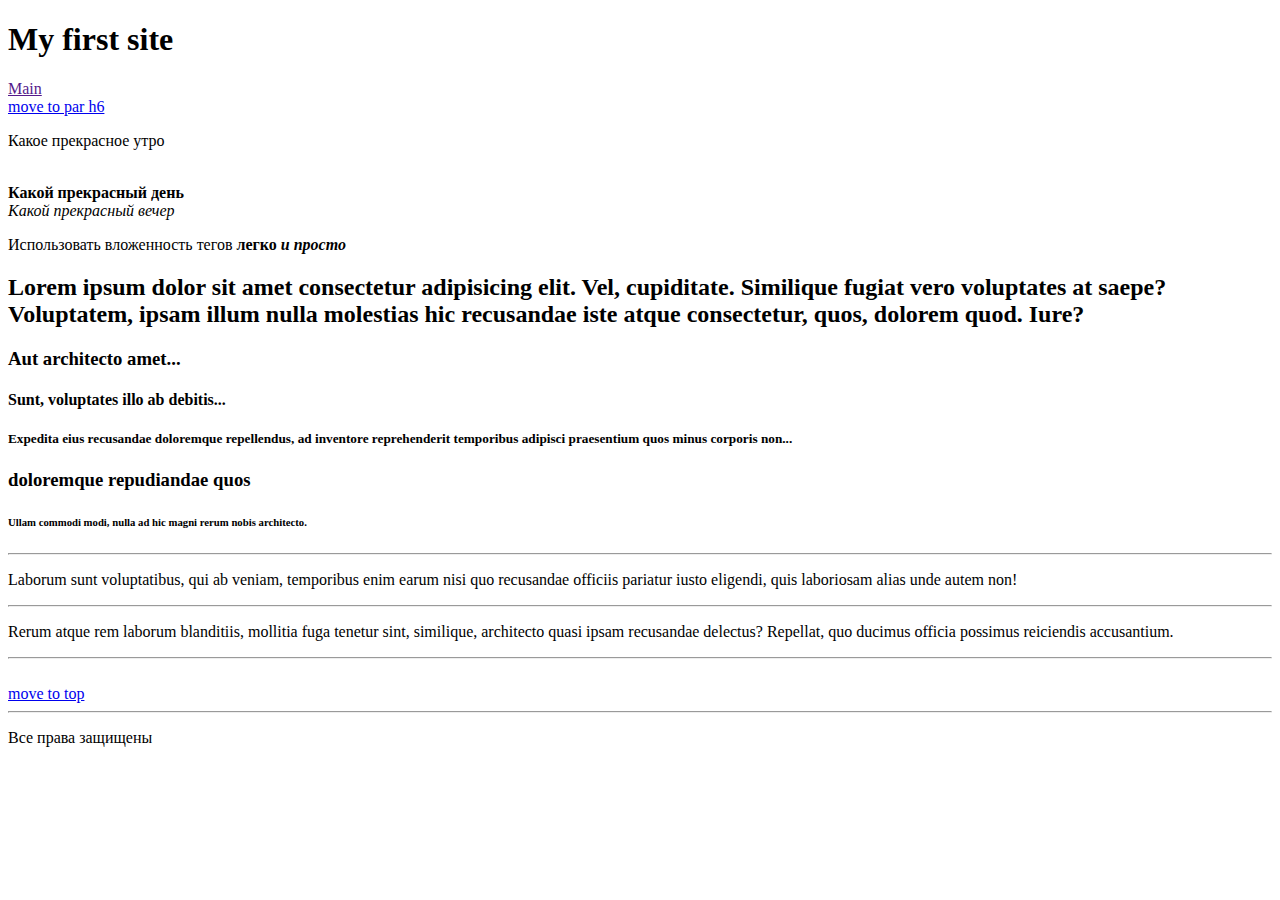
==== index.html @ 891bbf65 "commit2" ====
<!DOCTYPE html>
<!--task 3-->
<html lang="en">
<head>
    <meta charset="UTF-8">
    <meta http-equiv="X-UA-Compatible" content="IE=edge">
    <meta name="viewport" content="width=device-width, initial-scale=1.0">
    <title>Document</title>
</head>
<body>
    <!--task 4-->
    <h1>My first site</h1>
    <a name="top"></a>
    <a href="">Main</a>
    <br>
    <a href="#ph6">move to par h6</a>
    <br>
        <p>Какое прекрасное утро</p>
    <br>
        <b>Какой прекрасный день</b>
    <br>
        <i>Какой прекрасный вечер</i>
    <br>
    <!--task 5-->
    <p>Использовать вложенность тегов
        <b>легко
            <i>и просто</i>
        </b>
    </p>        
    <p>
        <h2>
            Lorem ipsum dolor sit amet consectetur adipisicing elit. Vel, cupiditate. Similique fugiat vero voluptates at saepe? Voluptatem, ipsam illum nulla molestias hic recusandae iste atque consectetur, quos, dolorem quod. Iure?
        </h2>
    </p>
    <!--task 6-->
        <h3>
            Aut architecto amet...
        </h3>
    <!--task 7-->
        <h4>
            Sunt, voluptates illo ab debitis...
        </h4>
    <!--task 8-->
    <p>
        <h5>
            Expedita eius recusandae doloremque repellendus, ad inventore reprehenderit temporibus adipisci praesentium quos minus corporis non...
        </h5>
    </p>
    <!--task 9-->
    <h3>
        doloremque repudiandae quos
    </h3>
    <a name="ph6">
    <!--task 10-->
    <p>
        <h6>
            Ullam commodi modi, nulla ad hic magni rerum nobis architecto.
        </h6>
    </p>
    </a>
    <!--task 11-->
    <hr>
    <p>
        Laborum sunt voluptatibus, qui ab veniam, temporibus enim earum nisi quo recusandae officiis pariatur iusto eligendi, quis laboriosam alias unde autem non!
    </p>
    <hr>
    <p>
        Rerum atque rem laborum blanditiis, mollitia fuga tenetur sint, similique, architecto quasi ipsam recusandae delectus? Repellat, quo ducimus officia possimus reiciendis accusantium.
    </p>
    <hr>
    <br>
    <a href="#top">move to top</a>
    <br>
    <hr>
    <!--task 12-->
    <p>
        Все права защищены
    </p>
</body>
</html>
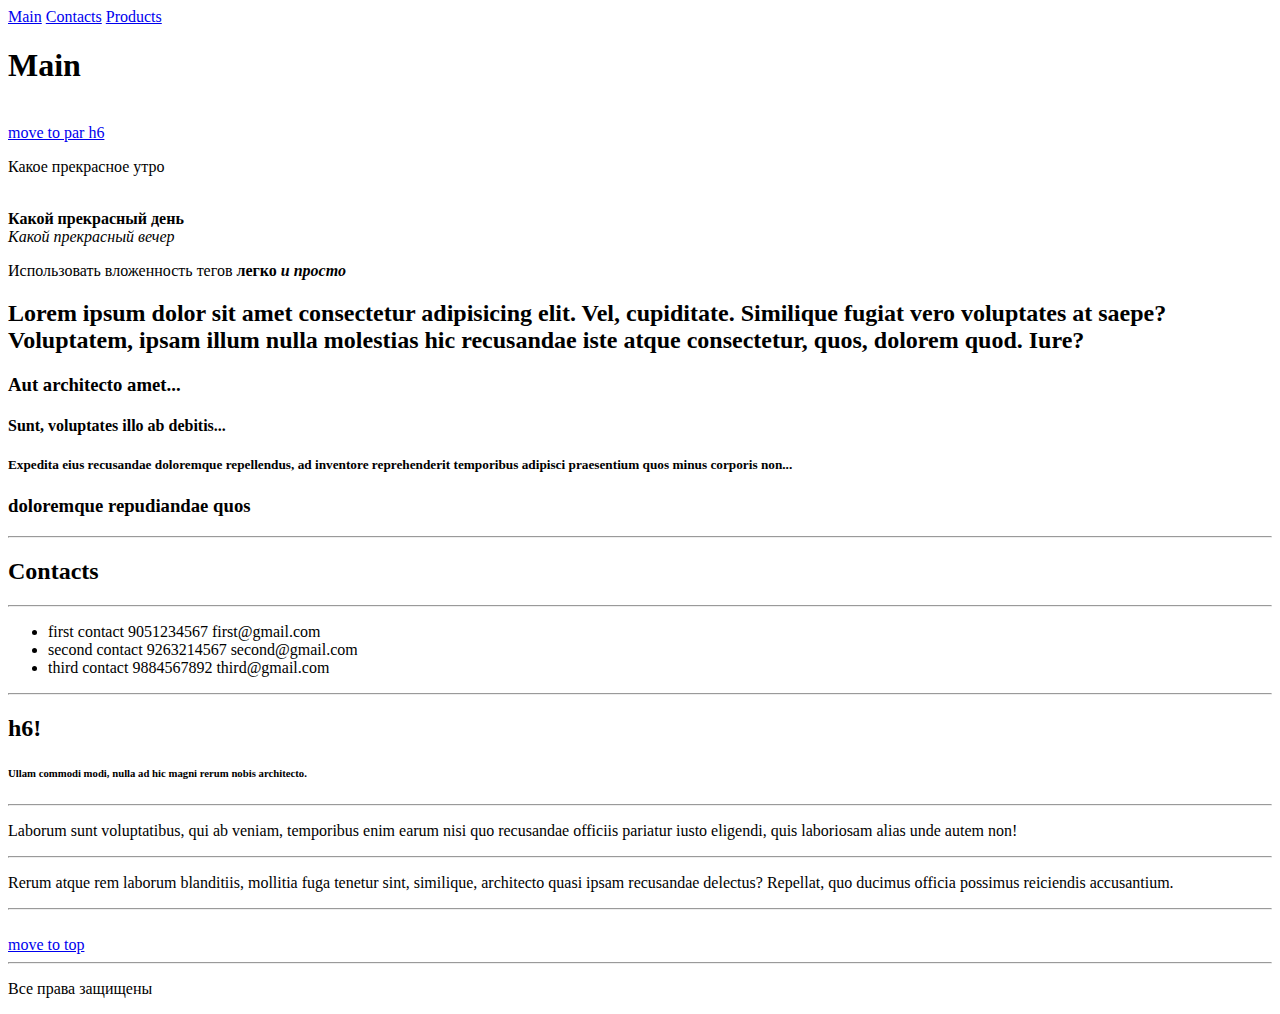
==== commit 8df5af23: "commit2" ====
--- a/index.html
+++ b/index.html
@@ -1,5 +1,4 @@
 <!DOCTYPE html>
-<!--task 3-->
 <html lang="en">
 <head>
     <meta charset="UTF-8">
@@ -8,10 +7,13 @@
     <title>Document</title>
 </head>
 <body>
-    <!--task 4-->
-    <h1>My first site</h1>
+    <!-- task1 -->
     <a name="top"></a>
-    <a href="">Main</a>
+    <a href="index.html">Main</a>
+    <a href="contacts.html">Contacts</a>
+    <a href="products.html">Products</a>
+    <h1>Main</h1>
+    <!-- task2 -->
     <br>
     <a href="#ph6">move to par h6</a>
     <br>
@@ -21,7 +23,6 @@
     <br>
         <i>Какой прекрасный вечер</i>
     <br>
-    <!--task 5-->
     <p>Использовать вложенность тегов
         <b>легко
             <i>и просто</i>
@@ -32,33 +33,37 @@
             Lorem ipsum dolor sit amet consectetur adipisicing elit. Vel, cupiditate. Similique fugiat vero voluptates at saepe? Voluptatem, ipsam illum nulla molestias hic recusandae iste atque consectetur, quos, dolorem quod. Iure?
         </h2>
     </p>
-    <!--task 6-->
         <h3>
             Aut architecto amet...
         </h3>
-    <!--task 7-->
         <h4>
             Sunt, voluptates illo ab debitis...
         </h4>
-    <!--task 8-->
     <p>
         <h5>
             Expedita eius recusandae doloremque repellendus, ad inventore reprehenderit temporibus adipisci praesentium quos minus corporis non...
         </h5>
     </p>
-    <!--task 9-->
     <h3>
         doloremque repudiandae quos
     </h3>
+    <hr>
+    <h2>Contacts</h2>
+    <hr>
+    <ul>
+        <li>first contact 9051234567 first@gmail.com</li>
+        <li>second contact 9263214567 second@gmail.com</li>
+        <li>third contact 9884567892 third@gmail.com</li>
+    </ul>
+    <hr>
     <a name="ph6">
-    <!--task 10-->
     <p>
+        <h2>h6!</h2>
         <h6>
             Ullam commodi modi, nulla ad hic magni rerum nobis architecto.
         </h6>
     </p>
     </a>
-    <!--task 11-->
     <hr>
     <p>
         Laborum sunt voluptatibus, qui ab veniam, temporibus enim earum nisi quo recusandae officiis pariatur iusto eligendi, quis laboriosam alias unde autem non!
@@ -72,7 +77,6 @@
     <a href="#top">move to top</a>
     <br>
     <hr>
-    <!--task 12-->
     <p>
         Все права защищены
     </p>
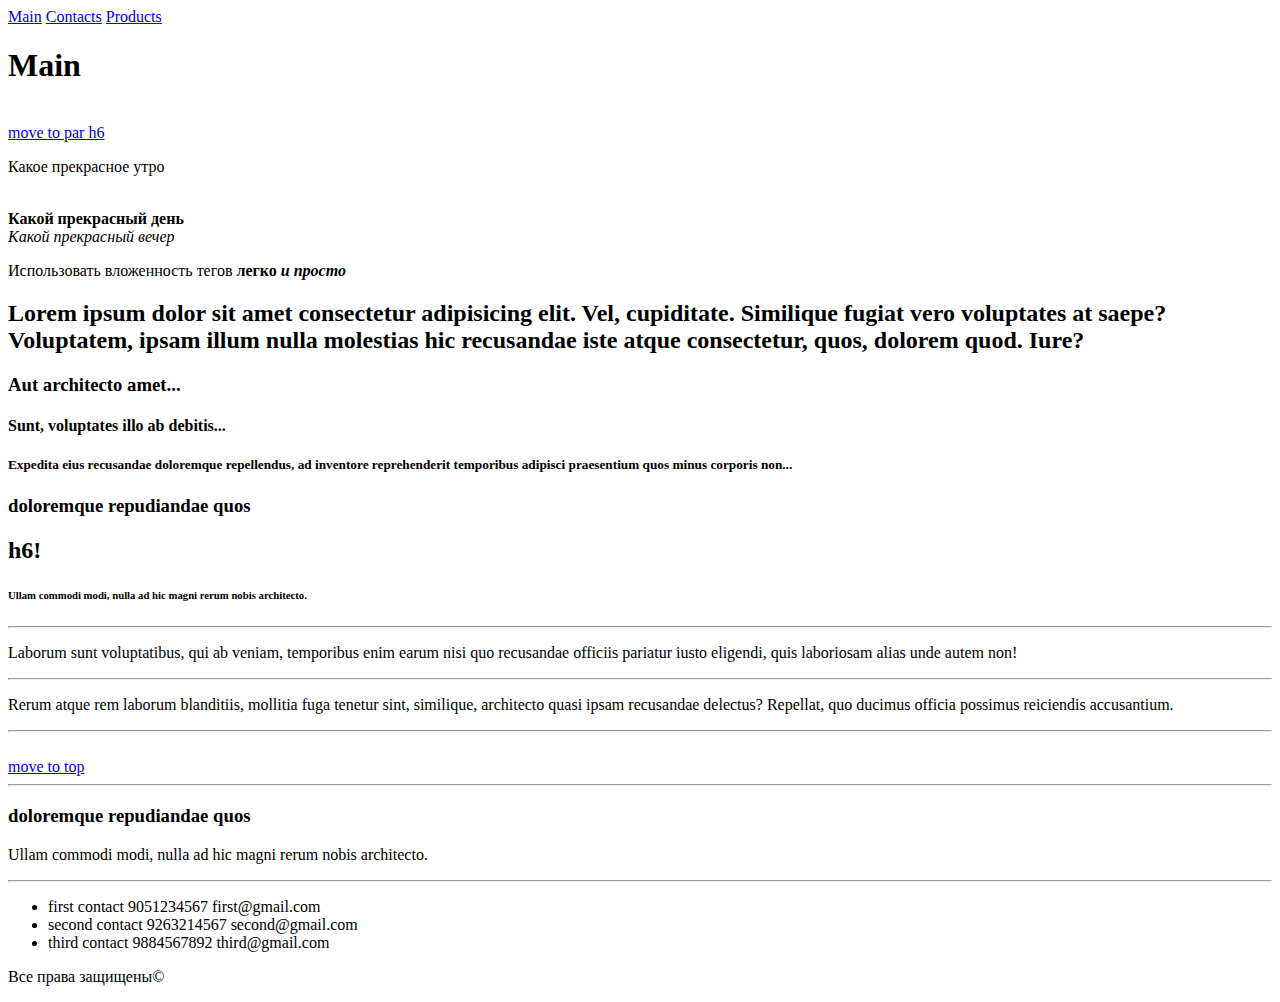
==== commit dbc063b2: "commit_16.05.2022" ====
--- a/index.html
+++ b/index.html
@@ -47,15 +47,6 @@
     <h3>
         doloremque repudiandae quos
     </h3>
-    <hr>
-    <h2>Contacts</h2>
-    <hr>
-    <ul>
-        <li>first contact 9051234567 first@gmail.com</li>
-        <li>second contact 9263214567 second@gmail.com</li>
-        <li>third contact 9884567892 third@gmail.com</li>
-    </ul>
-    <hr>
     <a name="ph6">
     <p>
         <h2>h6!</h2>
@@ -77,8 +68,20 @@
     <a href="#top">move to top</a>
     <br>
     <hr>
+    <h3>
+        doloremque repudiandae quos
+    </h3>
     <p>
-        Все права защищены
+        Ullam commodi modi, nulla ad hic magni rerum nobis architecto.
+    </p>
+    <hr>
+    <ul>
+        <li>first contact 9051234567 first@gmail.com</li>
+        <li>second contact 9263214567 second@gmail.com</li>
+        <li>third contact 9884567892 third@gmail.com</li>
+    </ul>
+    <p>
+        Все права защищены&copy;
     </p>
 </body>
 </html>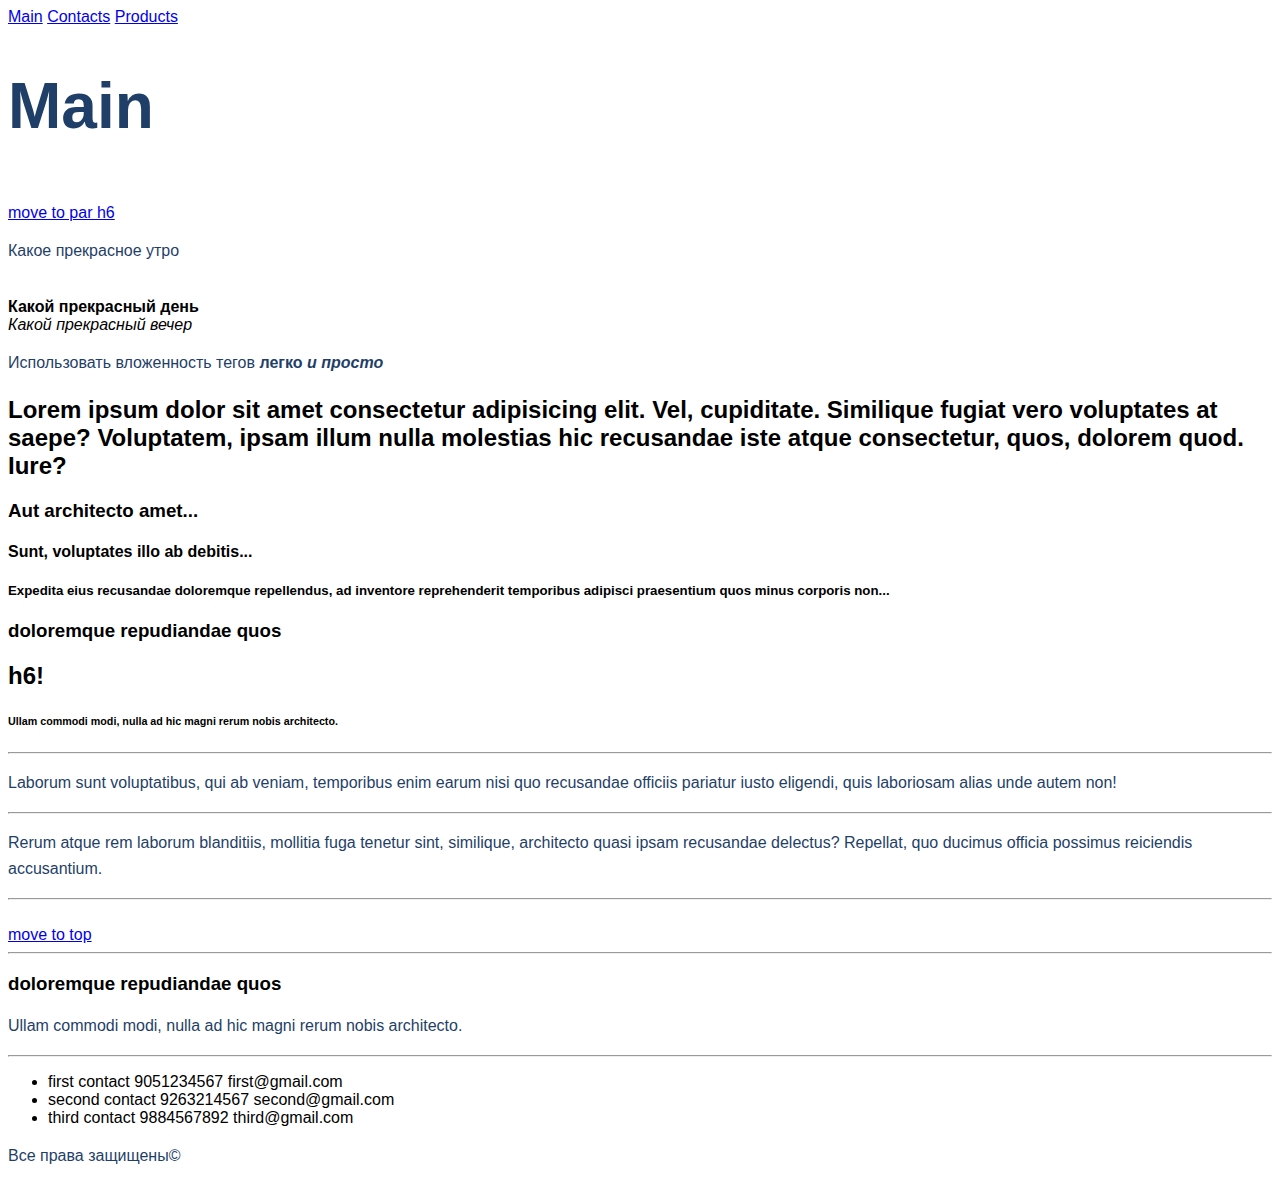
==== commit 96912bf8: "commit3" ====
--- a/index.html
+++ b/index.html
@@ -5,15 +5,15 @@
     <meta http-equiv="X-UA-Compatible" content="IE=edge">
     <meta name="viewport" content="width=device-width, initial-scale=1.0">
     <title>Document</title>
+    <!-- task1 -->
+    <link rel="stylesheet" href="style.css">
 </head>
 <body>
-    <!-- task1 -->
     <a name="top"></a>
     <a href="index.html">Main</a>
     <a href="contacts.html">Contacts</a>
     <a href="products.html">Products</a>
     <h1>Main</h1>
-    <!-- task2 -->
     <br>
     <a href="#ph6">move to par h6</a>
     <br>
--- a/style.css
+++ b/style.css
@@ -0,0 +1,18 @@
+/* task2 a */
+* {
+    font-family : sans-serif;
+}
+
+/* task3 a b c */
+p {
+    font-size: 16px;
+    line-height: 26px;
+    color: #1F3F68;
+}
+
+/* task4 a b */
+
+h1 {
+    font-size: 64px;
+    color: #1F3F68;
+}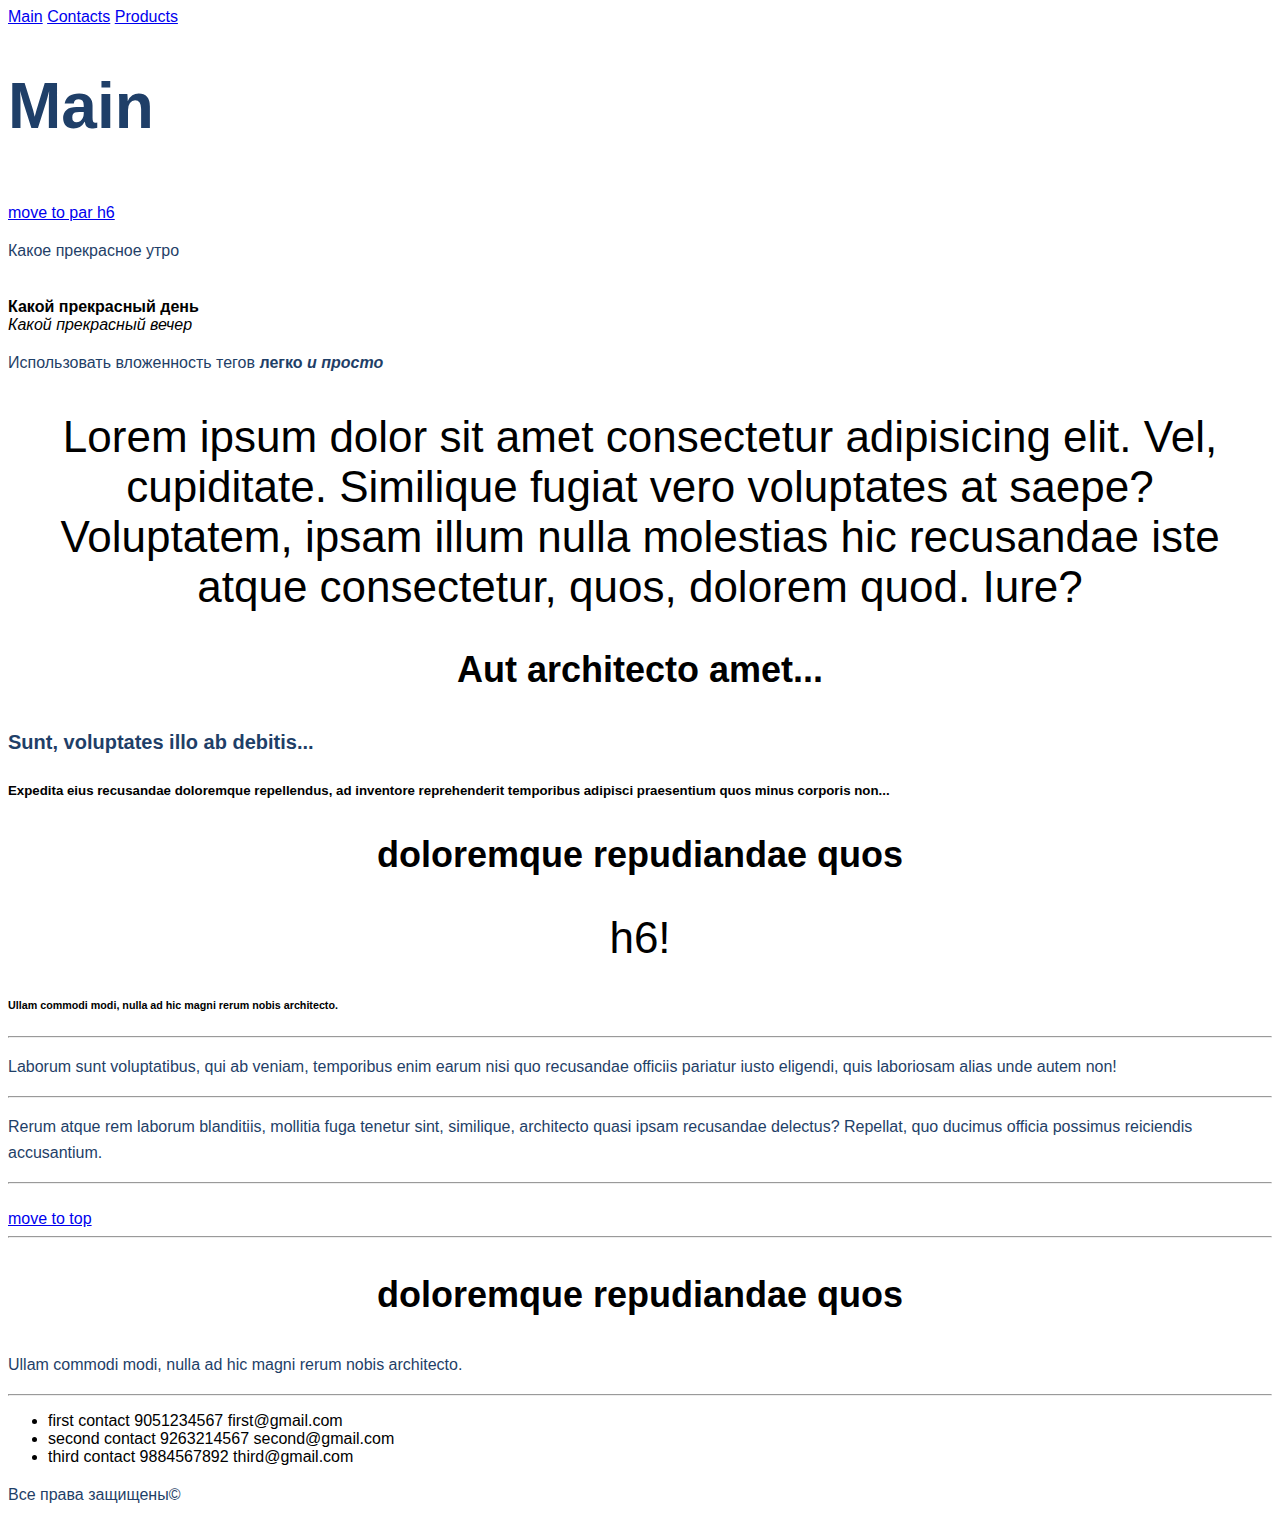
==== commit 9a4e27ea: "commit_20.05" ====
--- a/index.html
+++ b/index.html
@@ -29,14 +29,17 @@
         </b>
     </p>        
     <p>
-        <h2>
+        <!-- task5 -->
+        <h2 class="class_h2">
             Lorem ipsum dolor sit amet consectetur adipisicing elit. Vel, cupiditate. Similique fugiat vero voluptates at saepe? Voluptatem, ipsam illum nulla molestias hic recusandae iste atque consectetur, quos, dolorem quod. Iure?
         </h2>
     </p>
-        <h3>
+    <!-- task6 -->
+        <h3 class="class_h3">
             Aut architecto amet...
         </h3>
-        <h4>
+        <!-- task7 -->
+        <h4 class="class_h4">
             Sunt, voluptates illo ab debitis...
         </h4>
     <p>
@@ -44,12 +47,14 @@
             Expedita eius recusandae doloremque repellendus, ad inventore reprehenderit temporibus adipisci praesentium quos minus corporis non...
         </h5>
     </p>
-    <h3>
+    <!-- task6 -->
+    <h3 class="class_h3">
         doloremque repudiandae quos
     </h3>
     <a name="ph6">
     <p>
-        <h2>h6!</h2>
+        <!-- task5 -->
+        <h2 class="class_h2">h6!</h2>
         <h6>
             Ullam commodi modi, nulla ad hic magni rerum nobis architecto.
         </h6>
@@ -68,7 +73,8 @@
     <a href="#top">move to top</a>
     <br>
     <hr>
-    <h3>
+    <!-- task6 -->
+    <h3 class="class_h3">
         doloremque repudiandae quos
     </h3>
     <p>
--- a/style.css
+++ b/style.css
@@ -11,8 +11,52 @@
 }
 
 /* task4 a b */
-
 h1 {
     font-size: 64px;
     color: #1F3F68;
-}+}
+
+/* task5 a b c */
+.class_h2 {
+    font-weight: 500;
+    font-size: 44px;
+    text-align: center;
+}
+
+/* task6 a b */
+.class_h3 {
+    font-size: 36px;
+    text-align: center;
+}
+
+/* task7 a b c*/
+.class_h4 {
+    font-size: 20px;
+    line-height: 30px;
+    color: #1F3F68;
+}
+
+/* task8 a b c d */
+.inpux_text {
+    border: 1px solid #356EAD;
+    box-sizing: border-box;
+    border-radius: 10px;
+    opacity: 0.4;
+}
+
+/* task9 */
+.butt {
+    background: #5A98D0;
+    box-shadow: 5px 20px 50px rgba(16, 112, 177, 0.2);
+    border-radius: 10px;
+    font-weight: 500;
+    font-size: 16px;
+    line-height: 26px;
+    text-align: center;
+    color: #FFFFFF;
+    text-transform: uppercase;
+}
+
+
+
+
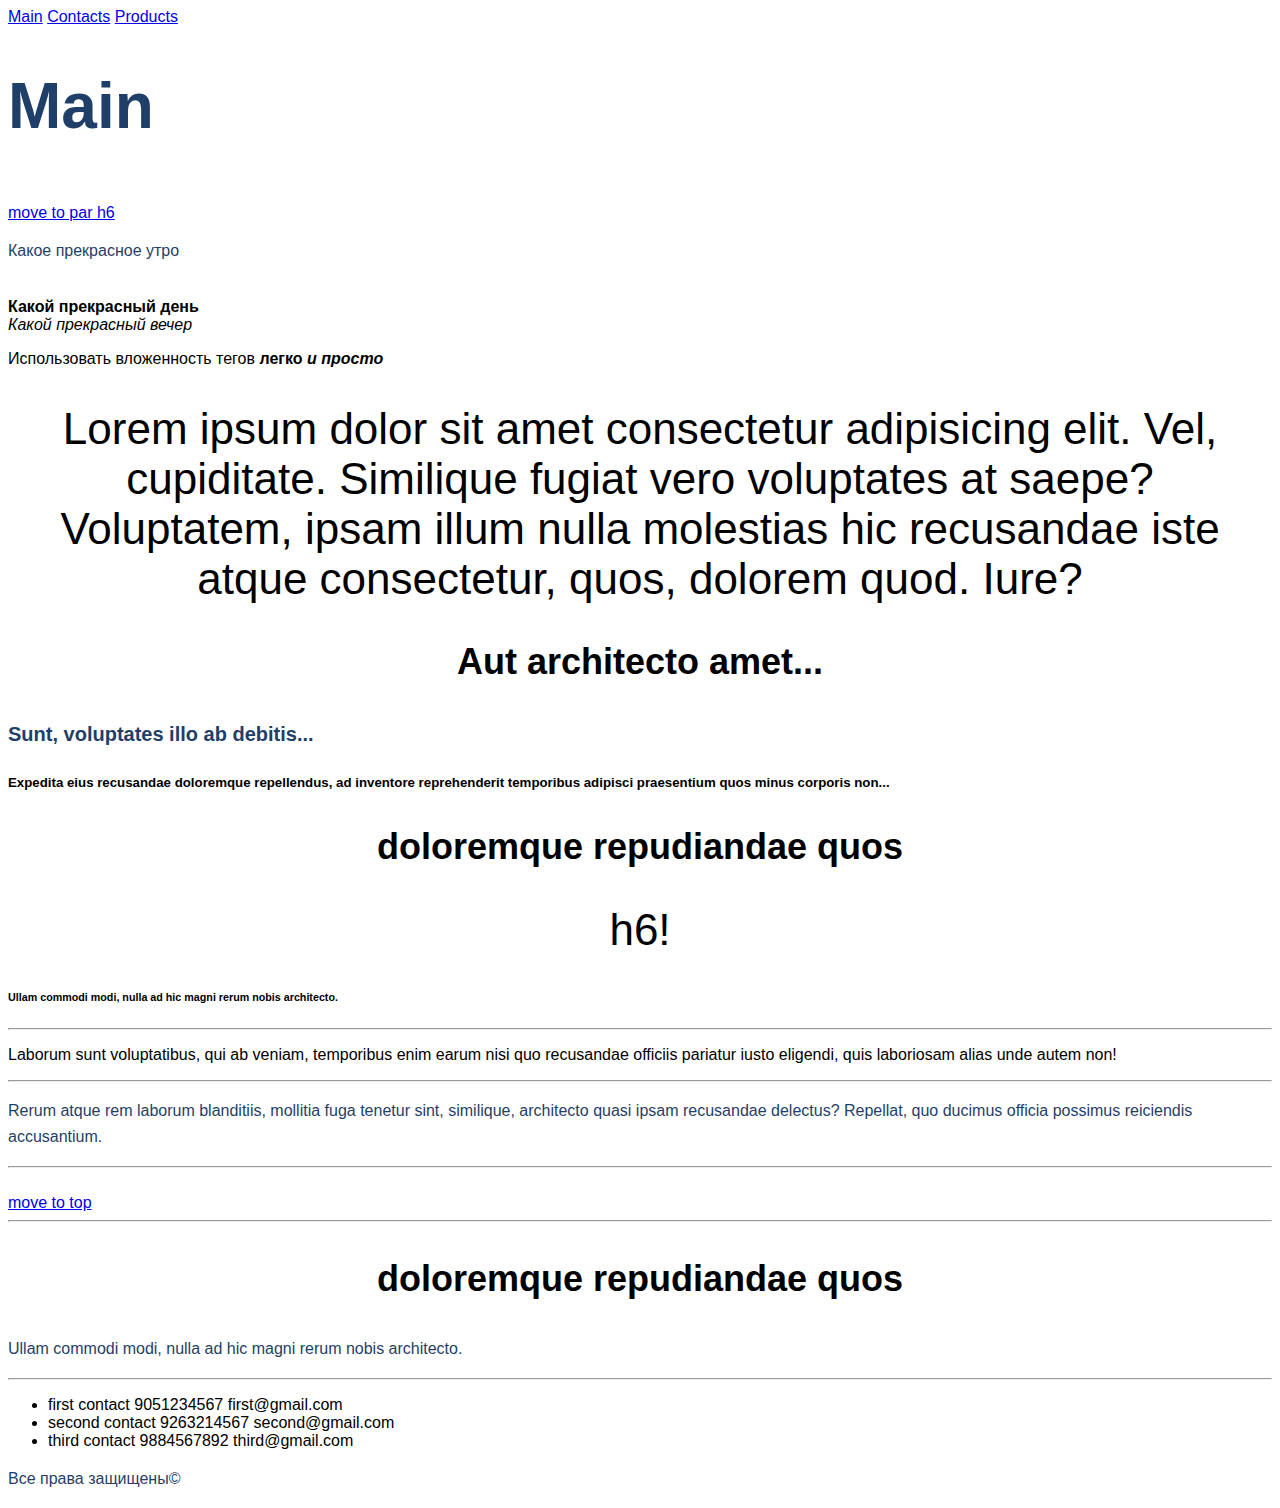
==== commit 4f7011b0: "commit_2_20.05" ====
--- a/index.html
+++ b/index.html
@@ -17,7 +17,8 @@
     <br>
     <a href="#ph6">move to par h6</a>
     <br>
-        <p>Какое прекрасное утро</p>
+    <!-- task3 -->
+        <p class="par">Какое прекрасное утро</p>
     <br>
         <b>Какой прекрасный день</b>
     <br>
@@ -28,7 +29,8 @@
             <i>и просто</i>
         </b>
     </p>        
-    <p>
+    <!-- task3 -->
+    <p class="par">
         <!-- task5 -->
         <h2 class="class_h2">
             Lorem ipsum dolor sit amet consectetur adipisicing elit. Vel, cupiditate. Similique fugiat vero voluptates at saepe? Voluptatem, ipsam illum nulla molestias hic recusandae iste atque consectetur, quos, dolorem quod. Iure?
@@ -65,7 +67,8 @@
         Laborum sunt voluptatibus, qui ab veniam, temporibus enim earum nisi quo recusandae officiis pariatur iusto eligendi, quis laboriosam alias unde autem non!
     </p>
     <hr>
-    <p>
+    <!-- task3 -->
+    <p class="par">
         Rerum atque rem laborum blanditiis, mollitia fuga tenetur sint, similique, architecto quasi ipsam recusandae delectus? Repellat, quo ducimus officia possimus reiciendis accusantium.
     </p>
     <hr>
@@ -77,7 +80,8 @@
     <h3 class="class_h3">
         doloremque repudiandae quos
     </h3>
-    <p>
+    <!-- task3 -->
+    <p class="par">
         Ullam commodi modi, nulla ad hic magni rerum nobis architecto.
     </p>
     <hr>
@@ -86,7 +90,8 @@
         <li>second contact 9263214567 second@gmail.com</li>
         <li>third contact 9884567892 third@gmail.com</li>
     </ul>
-    <p>
+    <!-- task3 -->
+    <p class="par">
         Все права защищены&copy;
     </p>
 </body>
--- a/style.css
+++ b/style.css
@@ -1,10 +1,10 @@
 /* task2 a */
-* {
+body {
     font-family : sans-serif;
 }
 
 /* task3 a b c */
-p {
+.par {
     font-size: 16px;
     line-height: 26px;
     color: #1F3F68;
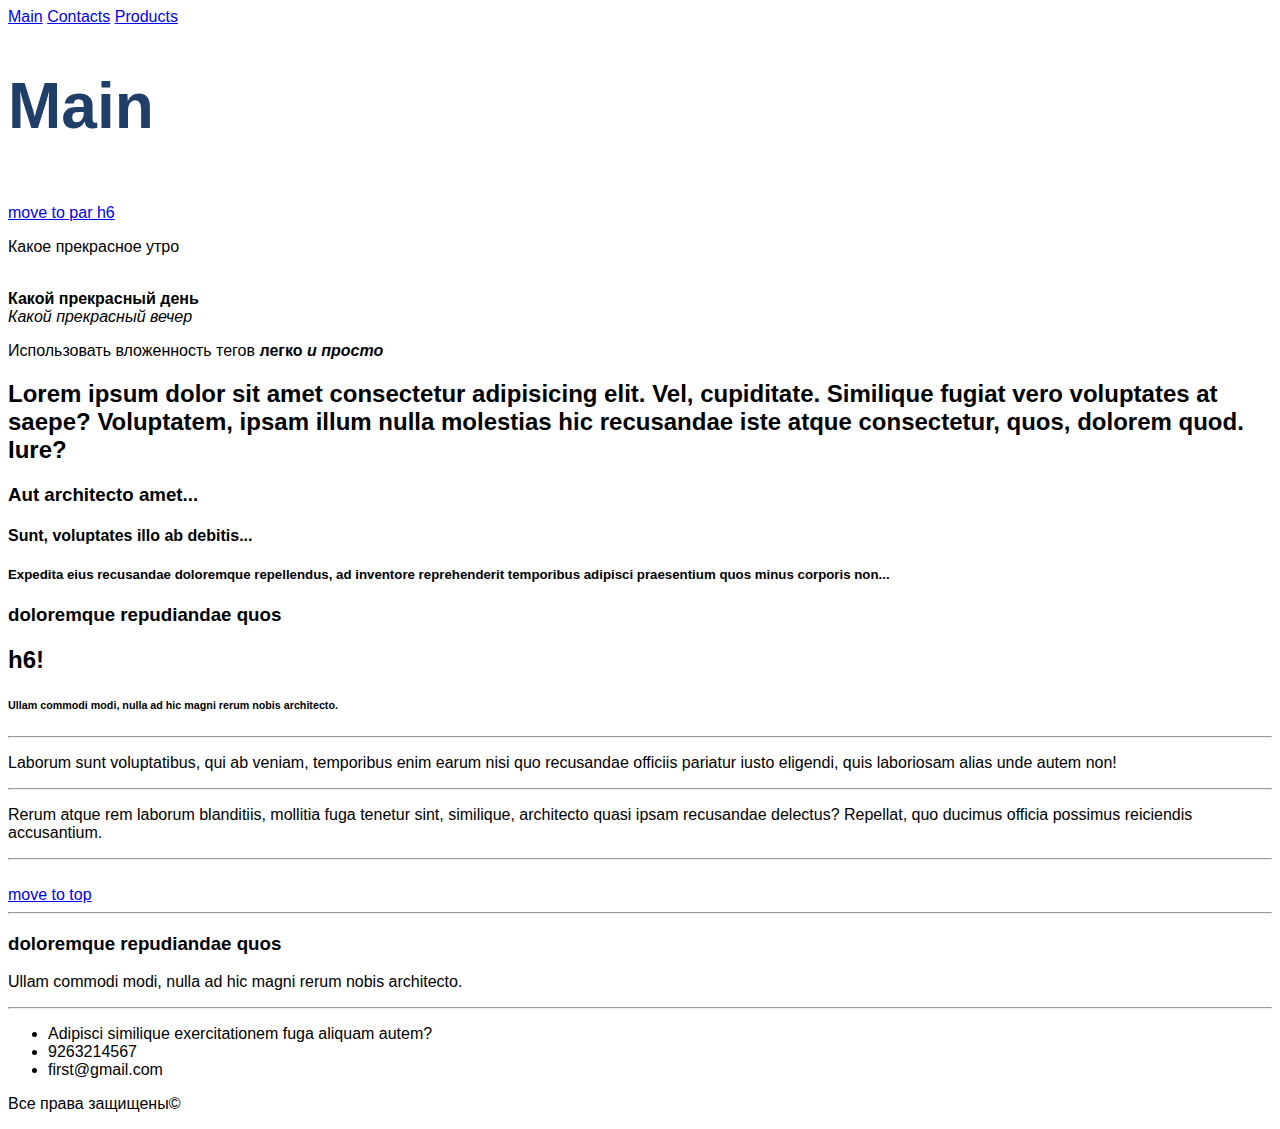
==== commit 65cd46ae: "commit_23.05.2022" ====
--- a/index.html
+++ b/index.html
@@ -5,20 +5,26 @@
     <meta http-equiv="X-UA-Compatible" content="IE=edge">
     <meta name="viewport" content="width=device-width, initial-scale=1.0">
     <title>Document</title>
-    <!-- task1 -->
     <link rel="stylesheet" href="style.css">
 </head>
 <body>
     <a name="top"></a>
-    <a href="index.html">Main</a>
-    <a href="contacts.html">Contacts</a>
-    <a href="products.html">Products</a>
-    <h1>Main</h1>
+    <div class="top">
+        <div class="top__content">
+            <div class="menu">
+                <a href="index.html">Main</a>
+                <a href="contacts.html">Contacts</a>
+                <a href="products.html">Products</a>
+            </div>
+            <div class="top__info">
+                <h1>Main</h1>
+            </div>
+        </div>
+    </div>   
     <br>
-    <a href="#ph6">move to par h6</a>
+    <span class="anchor_header"><a href="#ph6">move to par h6</a></span>
     <br>
-    <!-- task3 -->
-        <p class="par">Какое прекрасное утро</p>
+        <p>Какое прекрасное утро</p>
     <br>
         <b>Какой прекрасный день</b>
     <br>
@@ -28,71 +34,83 @@
         <b>легко
             <i>и просто</i>
         </b>
-    </p>        
-    <!-- task3 -->
-    <p class="par">
-        <!-- task5 -->
-        <h2 class="class_h2">
+    </p>     
+    <div class="paragraph_h2_text">
+        <p>
+        <h2>
             Lorem ipsum dolor sit amet consectetur adipisicing elit. Vel, cupiditate. Similique fugiat vero voluptates at saepe? Voluptatem, ipsam illum nulla molestias hic recusandae iste atque consectetur, quos, dolorem quod. Iure?
         </h2>
-    </p>
-    <!-- task6 -->
-        <h3 class="class_h3">
+        </p>
+    </div>
+    <div class="header_h3_text">
+        <h3>
             Aut architecto amet...
         </h3>
-        <!-- task7 -->
-        <h4 class="class_h4">
+    </div>
+    <div class="header_h4_text">
+        <h4>
             Sunt, voluptates illo ab debitis...
         </h4>
-    <p>
+    </div>
+    <div class="paragraph_h5_text">
+        <p>
         <h5>
             Expedita eius recusandae doloremque repellendus, ad inventore reprehenderit temporibus adipisci praesentium quos minus corporis non...
         </h5>
-    </p>
-    <!-- task6 -->
-    <h3 class="class_h3">
-        doloremque repudiandae quos
-    </h3>
-    <a name="ph6">
-    <p>
-        <!-- task5 -->
-        <h2 class="class_h2">h6!</h2>
+        </p>
+    </div>
+    <div class="header_h3_text">
+        <h3>
+            doloremque repudiandae quos
+        </h3>
+    </div>
+    <span class="anchor_header"><a name="ph6"><h2>h6!</h2></a></span>
+    <div class="paragraph_h6_text">
+        <p>
         <h6>
             Ullam commodi modi, nulla ad hic magni rerum nobis architecto.
         </h6>
-    </p>
-    </a>
+        </p>
+    </div>
     <hr>
-    <p>
+    <div class="paragraph_text">
+        <p>
         Laborum sunt voluptatibus, qui ab veniam, temporibus enim earum nisi quo recusandae officiis pariatur iusto eligendi, quis laboriosam alias unde autem non!
-    </p>
+        </p>
+    </div>
     <hr>
-    <!-- task3 -->
-    <p class="par">
+    <div class="paragraph_text">
+        <p>
         Rerum atque rem laborum blanditiis, mollitia fuga tenetur sint, similique, architecto quasi ipsam recusandae delectus? Repellat, quo ducimus officia possimus reiciendis accusantium.
-    </p>
+        </p>
+    </div>
     <hr>
     <br>
-    <a href="#top">move to top</a>
+    <span class="reference_header"><a href="#top">move to top</a></span>
     <br>
     <hr>
-    <!-- task6 -->
-    <h3 class="class_h3">
-        doloremque repudiandae quos
-    </h3>
-    <!-- task3 -->
-    <p class="par">
+    <div class="header_h3_text">
+        <h3>
+            doloremque repudiandae quos
+        </h3>
+    </div>
+    <div class="paragraph_text">
+        <p>
         Ullam commodi modi, nulla ad hic magni rerum nobis architecto.
-    </p>
+        </p>
+    </div>
     <hr>
-    <ul>
-        <li>first contact 9051234567 first@gmail.com</li>
-        <li>second contact 9263214567 second@gmail.com</li>
-        <li>third contact 9884567892 third@gmail.com</li>
-    </ul>
-    <!-- task3 -->
-    <p class="par">
-        Все права защищены&copy;
-    </p>
+    <div class="ul_text">
+        <ul>
+            <li>Adipisci similique exercitationem fuga aliquam autem?</li>
+            <li>9263214567</li>
+            <li>first@gmail.com</li>
+        </ul>
+    </div>
+    <div class="footer_text">
+        <p>
+            Все права защищены&copy;
+        </p>
+    </div>
 </body>
 </html>